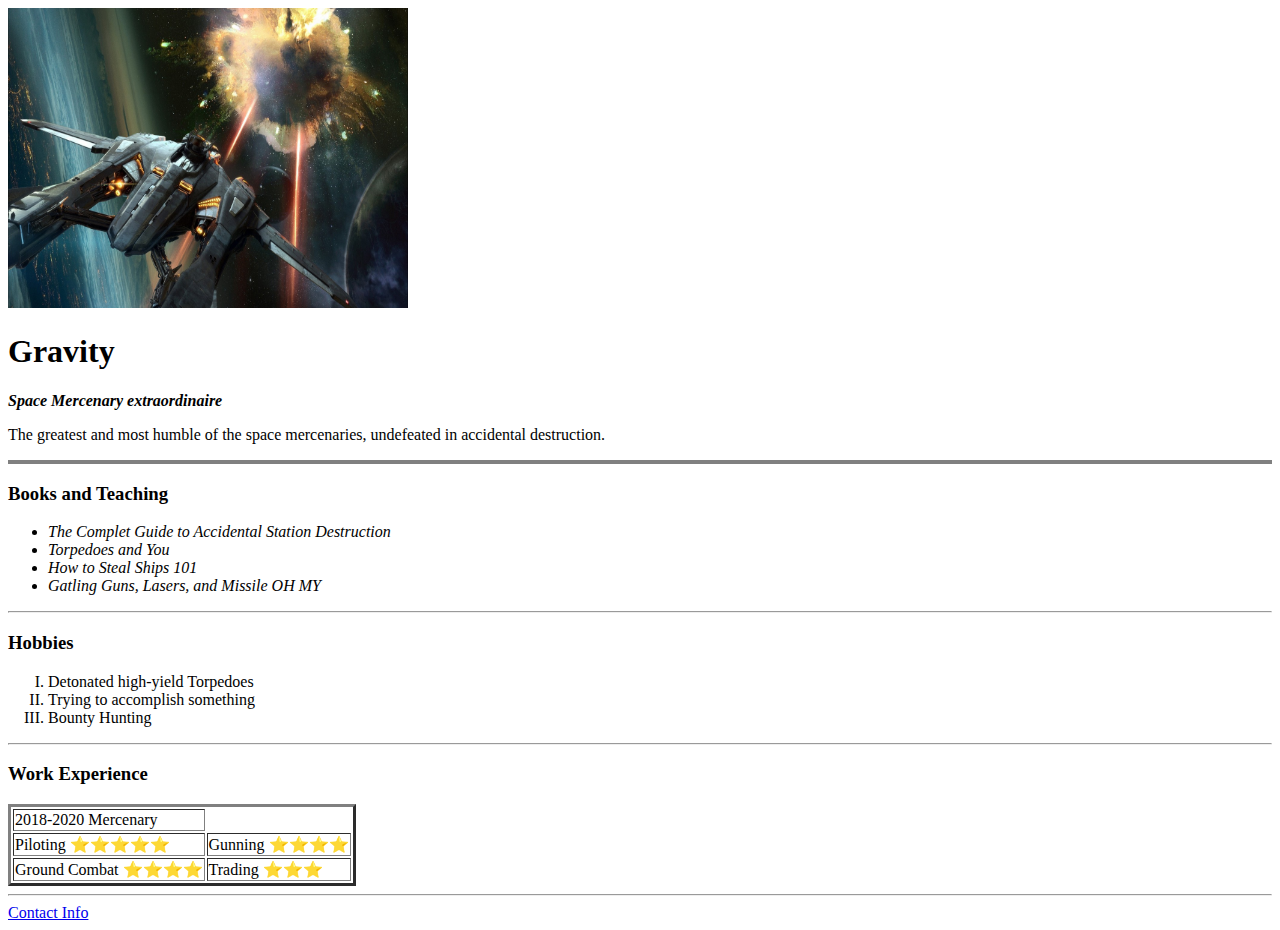
==== index.html @ 4c56847b "Uploaded Website" ====
<!DOCTYPE html>
<html lang="en" dir="ltr">
  <head>
    <meta charset="utf-8">
    <title>Gravity's Personal Site</title>
  </head>

  <img src="Images/VanguardDestroyingaShip.jpg" height="300" width="400" alt="Vanguard destroying a ship">

  <body>
    <h1>Gravity</h1>
      <p><strong><em>Space Mercenary extraordinaire</em></strong></p>
      <p>The greatest and most humble of the space mercenaries, undefeated in accidental destruction.</p>
    <hr size=4 noshade>
    <h3>Books and Teaching</h3>
    <ul>
    <em>
      <li>The Complet Guide to Accidental Station Destruction</li>
      <li>Torpedoes and You</li>
      <li>How to Steal Ships 101</li>
      <li>Gatling Guns, Lasers, and Missile OH MY</li>
    </em>
    </ul>
    <hr>
    <h3>Hobbies</h3>
    <ol type=I>
      <li>Detonated high-yield Torpedoes</li>
      <li>Trying to accomplish something</li>
      <li>Bounty Hunting</li>
    </ol>
    <hr>
    <h3>Work Experience</h3>
    <table border="3">
      <tr>
        <td>2018-2020 Mercenary</td>
      </tr>
      <tr>
        <td>Piloting ⭐⭐⭐⭐⭐</td>
        <td>Gunning ⭐⭐⭐⭐</td>
      </tr>
      <tr>
        <td>Ground Combat ⭐⭐⭐⭐</td>
        <td>Trading ⭐⭐⭐</td>
      </tr>
    </table>
    <hr>
    <a href="ContactInfo.html">Contact Info</a>
  </body>
</html>
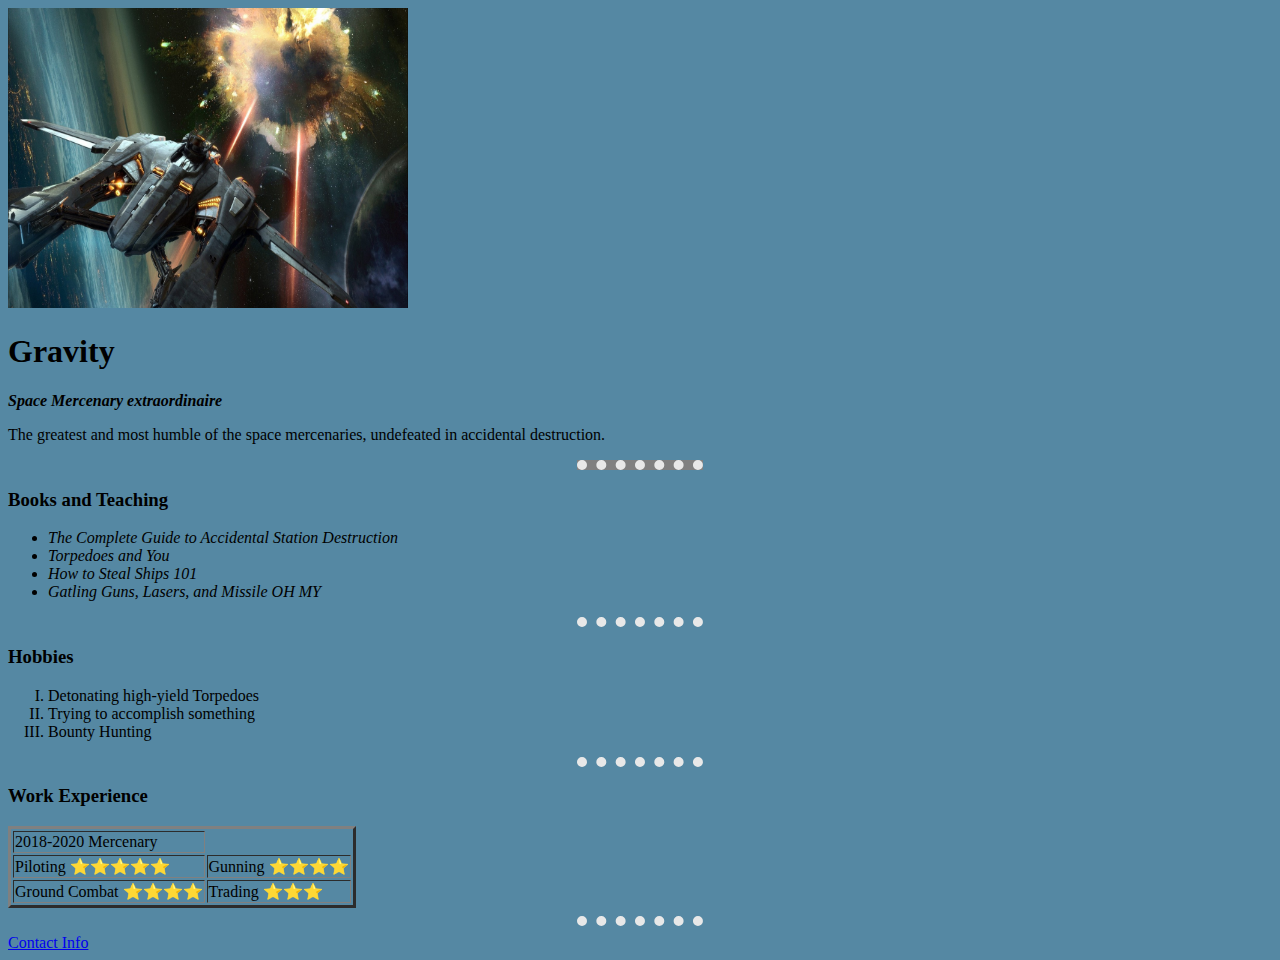
==== commit aa8cad19: "Update index.html" ====
--- a/index.html
+++ b/index.html
@@ -7,6 +7,22 @@
 
   <img src="Images/VanguardDestroyingaShip.jpg" height="300" width="400" alt="Vanguard destroying a ship">
 
+  <style>
+      body {
+        background-color: #5588a3;
+      }
+      hr {
+        background-color: ;
+        border-style: dotted none none;
+        border-color: #e8e8e8;
+        border-width: 10px;
+        width: 10%;
+        height: 0px;
+      }
+
+  </style>
+
+
   <body>
     <h1>Gravity</h1>
       <p><strong><em>Space Mercenary extraordinaire</em></strong></p>
@@ -15,7 +31,7 @@
     <h3>Books and Teaching</h3>
     <ul>
     <em>
-      <li>The Complet Guide to Accidental Station Destruction</li>
+      <li>The Complete Guide to Accidental Station Destruction</li>
       <li>Torpedoes and You</li>
       <li>How to Steal Ships 101</li>
       <li>Gatling Guns, Lasers, and Missile OH MY</li>
@@ -24,7 +40,7 @@
     <hr>
     <h3>Hobbies</h3>
     <ol type=I>
-      <li>Detonated high-yield Torpedoes</li>
+      <li>Detonating high-yield Torpedoes</li>
       <li>Trying to accomplish something</li>
       <li>Bounty Hunting</li>
     </ol>
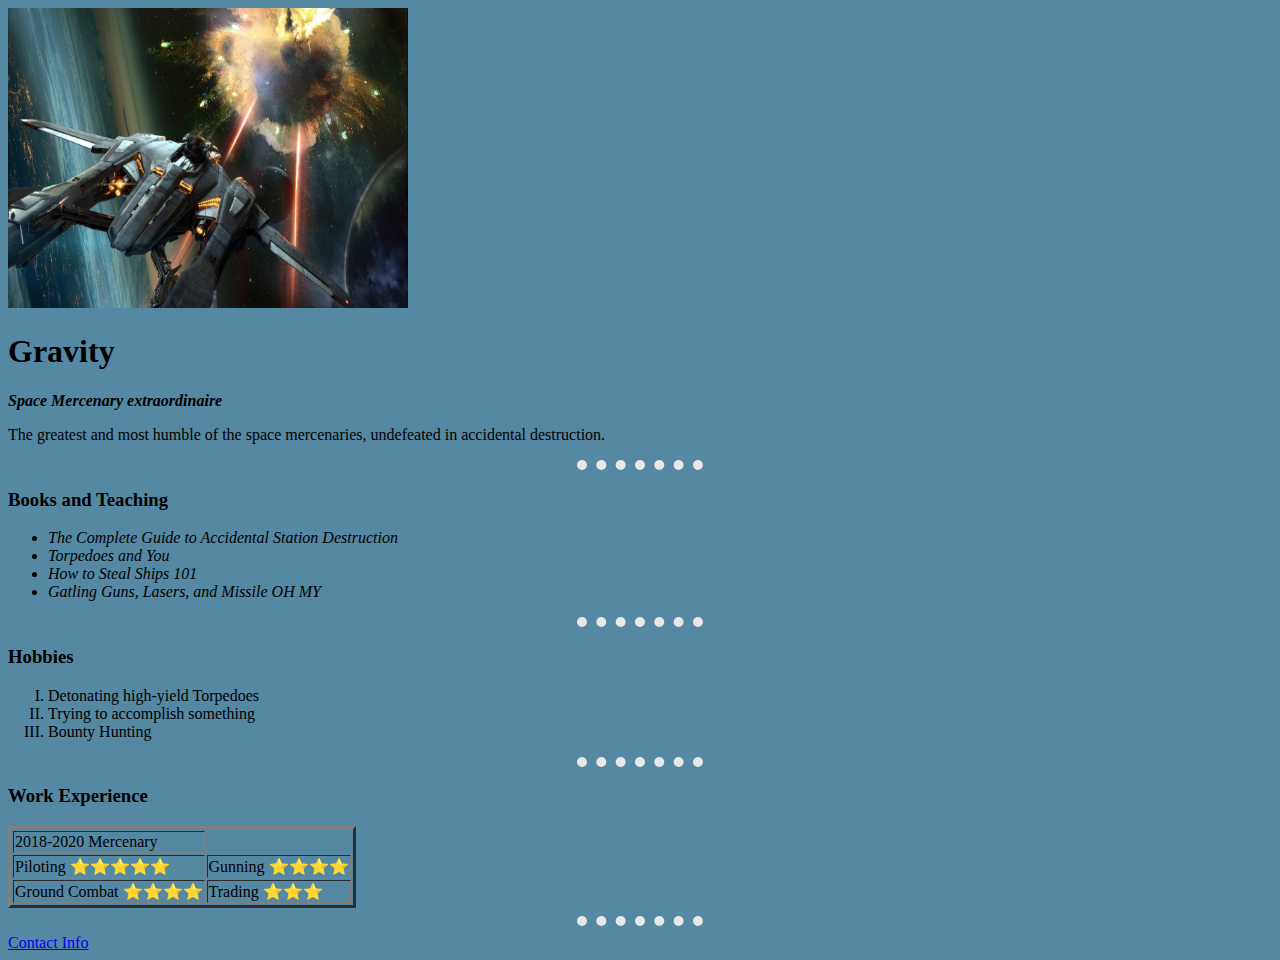
==== commit 23f1bebc: "Update index.html" ====
--- a/index.html
+++ b/index.html
@@ -27,7 +27,7 @@
     <h1>Gravity</h1>
       <p><strong><em>Space Mercenary extraordinaire</em></strong></p>
       <p>The greatest and most humble of the space mercenaries, undefeated in accidental destruction.</p>
-    <hr size=4 noshade>
+    <hr>
     <h3>Books and Teaching</h3>
     <ul>
     <em>
